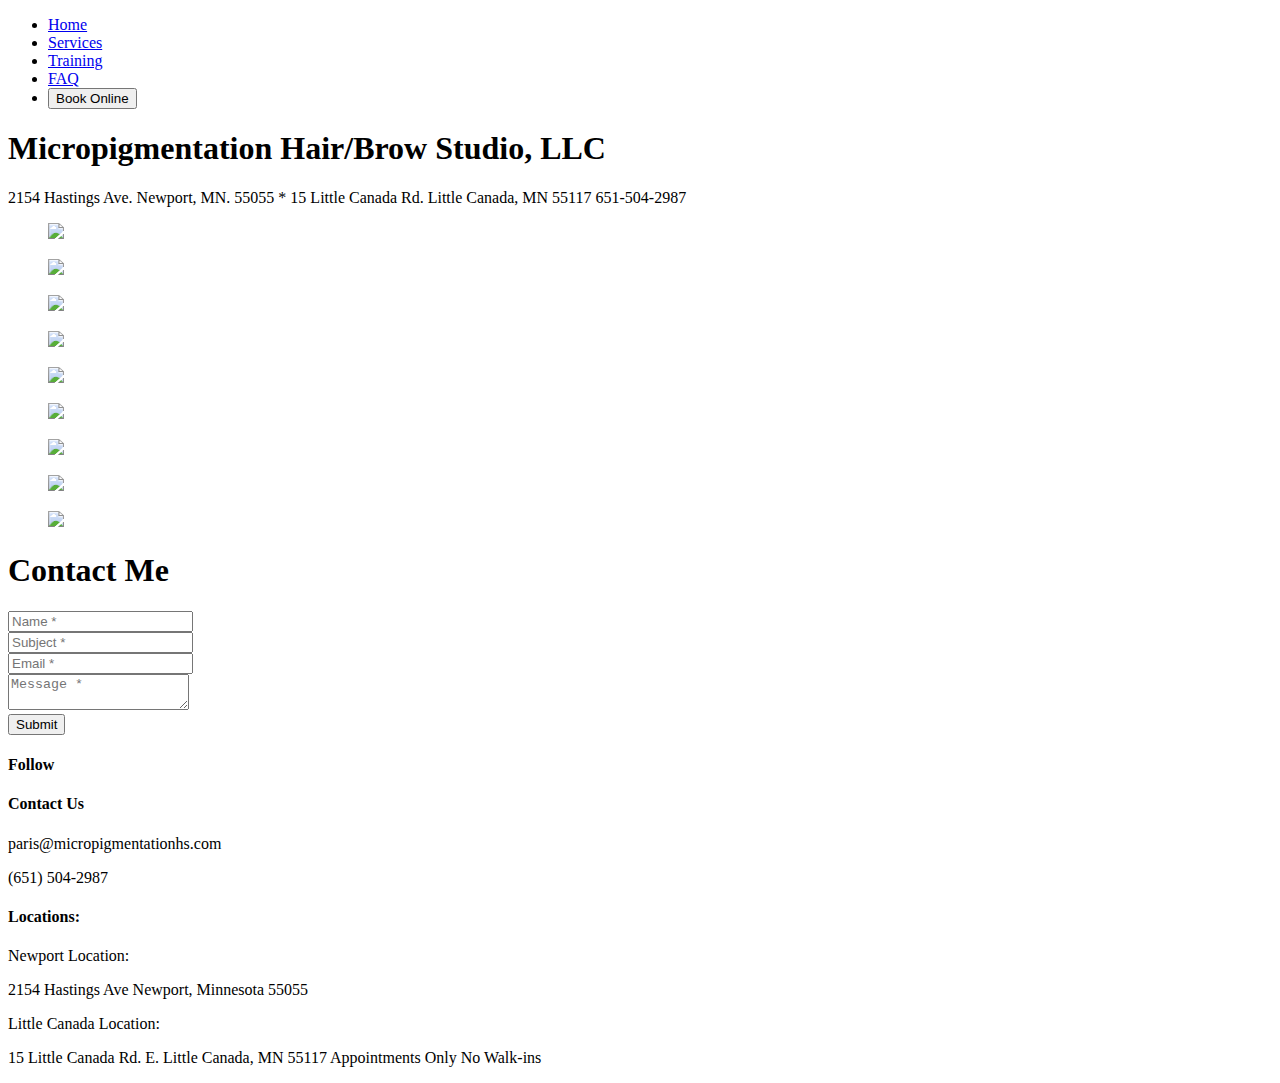
==== index.html @ c8b4e284 "Add files via upload" ====
<!DOCTYPE html>
<html lang="en">
  <head>
      <title>Micropigmentation Hair Studio</title>
      <meta charset="UTF-8">
      <meta http-equiv="X-UA-Compatible" content="IE=edge">
      <meta name="viewport" content="width=device-width, initial-scale=1.0"/>
     
      <link rel="stylesheet" href="styles.css">
      <script src="https://kit.fontawesome.com/7953410391.js" crossorigin="anonymous"></script>
      <link href="https://fonts.googleapis.com/css2?family=Poiret+One&display=swap" rel="stylesheet">
      <link href="https://use.fontawesome.com/releases/v5.8.2/css/all.css">
      <link href="https://fonts.googleapis.com/css2?family=Playfair+Display&display=swap" rel="stylesheet">
      <link href="https://fonts.googleapis.com/css2?family=David+Libre&family=Poiret+One&display=swap" rel="stylesheet">
  </head>
  <body>
    <!--=============NAV BAR=================-->
    <nav class="nav-bar" id="nav-bar">
        <section class="nav-section">
            <ul class="nav-ul">
                <li><a href="index.html">Home</a></li>
                <li><a href="services.html">Services</a></li>
                <li><a href="training.html">Training</a></li>
                <li><a href="faq.html">FAQ</a></li>
                <li><a href="https://hairandmicrobladingservicesbyparis.setmore.com/"><button class="nav-button" type="button">Book Online</button></a></li>
                <a class="logo" href="https://www.facebook.com/Micropigmentationhairstudio/"><i class="fa-brands fa-facebook"></i></a>
                <a class="logo" href="https://www.instagram.com/micropigmentationhairstudio/"><i class="fa-brands fa-instagram"></i></a>
                
            </ul>
             
        </section>
    </nav>

    <!--=============Main Section=================-->
    <section class="main-section" id="main-section">
        <div class="main-section-div">
            <div class="bg"></div>
            <div class="mask"></div>
            <h1 class="slogan">Micropigmentation Hair/Brow Studio, LLC</h1>
            <p class="main-p">2154 Hastings Ave. Newport, MN. 55055  * 15 Little Canada Rd. Little Canada, MN 55117   651-504-2987</p>
        </div>
    <!--=============Carrousel=================-->
        <section id="slideshow">
            <div class="entire-content">
                <div class="content-carrousel">
                    <figure class="shadow"><img src="https://static.wixstatic.com/media/17af87_9ff10b4258d14fa9a3b84e3af0cb1690~mv2.jpg"/></figure>
                    <figure class="shadow"><img src="https://static.wixstatic.com/media/17af87_8c9caa8ad0dc43ba83556ee10ddee7c1~mv2.jpg/v1/fill/w_707,h_884,al_c,q_85,usm_0.66_1.00_0.01,enc_auto/17af87_8c9caa8ad0dc43ba83556ee10ddee7c1~mv2.jpg"/></figure>
                    <figure class="shadow"><img src="https://static.wixstatic.com/media/17af87_695206c03a194b718a358687b9377eb2~mv2.jpg/v1/fill/w_720,h_720,al_c,q_85,usm_0.66_1.00_0.01,enc_auto/micro%205.jpg"/></figure>
                    <figure class="shadow"><img src="https://static.wixstatic.com/media/17af87_b4033da18dd64f51a52fc5bc1620b353~mv2.jpg/v1/fill/w_720,h_720,al_c,q_85,usm_0.66_1.00_0.01,enc_auto/hair9.jpg"/></figure>
                    <figure class="shadow"><img src="https://static.wixstatic.com/media/17af87_197e5761c6b549548dc485c6d6e858fd~mv2.jpg/v1/fill/w_884,h_884,al_c,q_85,usm_0.66_1.00_0.01,enc_auto/microblade%201.jpg"/></figure>
                    <figure class="shadow"><img src="https://static.wixstatic.com/media/17af87_ad3f6b5f5f534128b636731f69497e66~mv2.jpg/v1/fill/w_720,h_498,al_c,q_80,usm_0.66_1.00_0.01,enc_auto/hair%205.jpg"/></figure>
                    <figure class="shadow"><img src="https://static.wixstatic.com/media/17af87_d52af327b3444c0b9b86049f57dadc21~mv2.jpg/v1/fill/w_720,h_720,al_c,q_85,usm_0.66_1.00_0.01,enc_auto/micro8.jpg"/></figure>
                    <figure class="shadow"><img src="https://static.wixstatic.com/media/17af87_ec76defccd504c24b4b09cc0353608be~mv2.jpg/v1/fill/w_720,h_720,al_c,q_85,usm_0.66_1.00_0.01,enc_auto/micro%203.jpg"/></figure>
                    <figure class="shadow"><img src="https://static.wixstatic.com/media/17af87_b992ad5857ba4c6ea466415d86e8fa3d~mv2.jpg/v1/fill/w_720,h_498,al_c,q_80,usm_0.66_1.00_0.01,enc_auto/hair%205.jpg"/></figure>
                </div>
            </div>
        </section>
       
    </section>
    
    <!--=============Contact Me BAR=================-->
    <section id="contact">
        <div class="content">
          <h1 class="contact-title">Contact Me</h1>
          <div class="contact-content">
            <form action="" method="post" id="register">
              <div class="name">
                <input class="boxShadow" type="text" name="name" id="name" placeholder="Name *" required="">
              </div>
              <div class="subject">
                <input class="boxShadow" type="text" name="subject" id="subject" placeholder="Subject *" required="">
              </div>
              <div class="email">
                <input class="boxShadow" type="email" name="email" id="email" placeholder="Email *" required="">
              </div>
              <div class="message">
                <textarea class="boxShadow" id="message" name="message" placeholder="Message *" required=""></textarea>
                <label id="counter"></label>
              </div>
              <input type="submit" value="Submit" class="submit">
            </form>
          </div>
        </div>
      </section>
        <!--=============Footer=================-->
    <footer class="footer">
      <section class="footer-section">
        <div class="footer-div">
          <h4>Follow</h4>
          <a class="footer-logo" href="https://www.facebook.com/Micropigmentationhairstudio/"><i class="fa-brands fa-facebook"></i></a>
          <a class="footer-logo" href="https://www.instagram.com/micropigmentationhairstudio/"><i class="fa-brands fa-instagram"></i></a>
        </div>
        <div class="footer-div">
          <h4>Contact Us</h4>
          <p>paris@micropigmentationhs.com</p>
          <p>(651) 504-2987</p>
        </div >
        <div class="footer-div">
          <h4>Locations: </h4>
          <p>Newport Location:</p>
          <p>2154 Hastings Ave Newport, Minnesota 55055</p>
          <p class="footer-p-bold">Little Canada Location:</p>
          <p>15 Little Canada Rd. E.

            Little Canada, MN 55117
        
            Appointments Only
        
            No Walk-ins</p>
        
        </div>
      
      </section>
    </footer>
  </body>
</html>
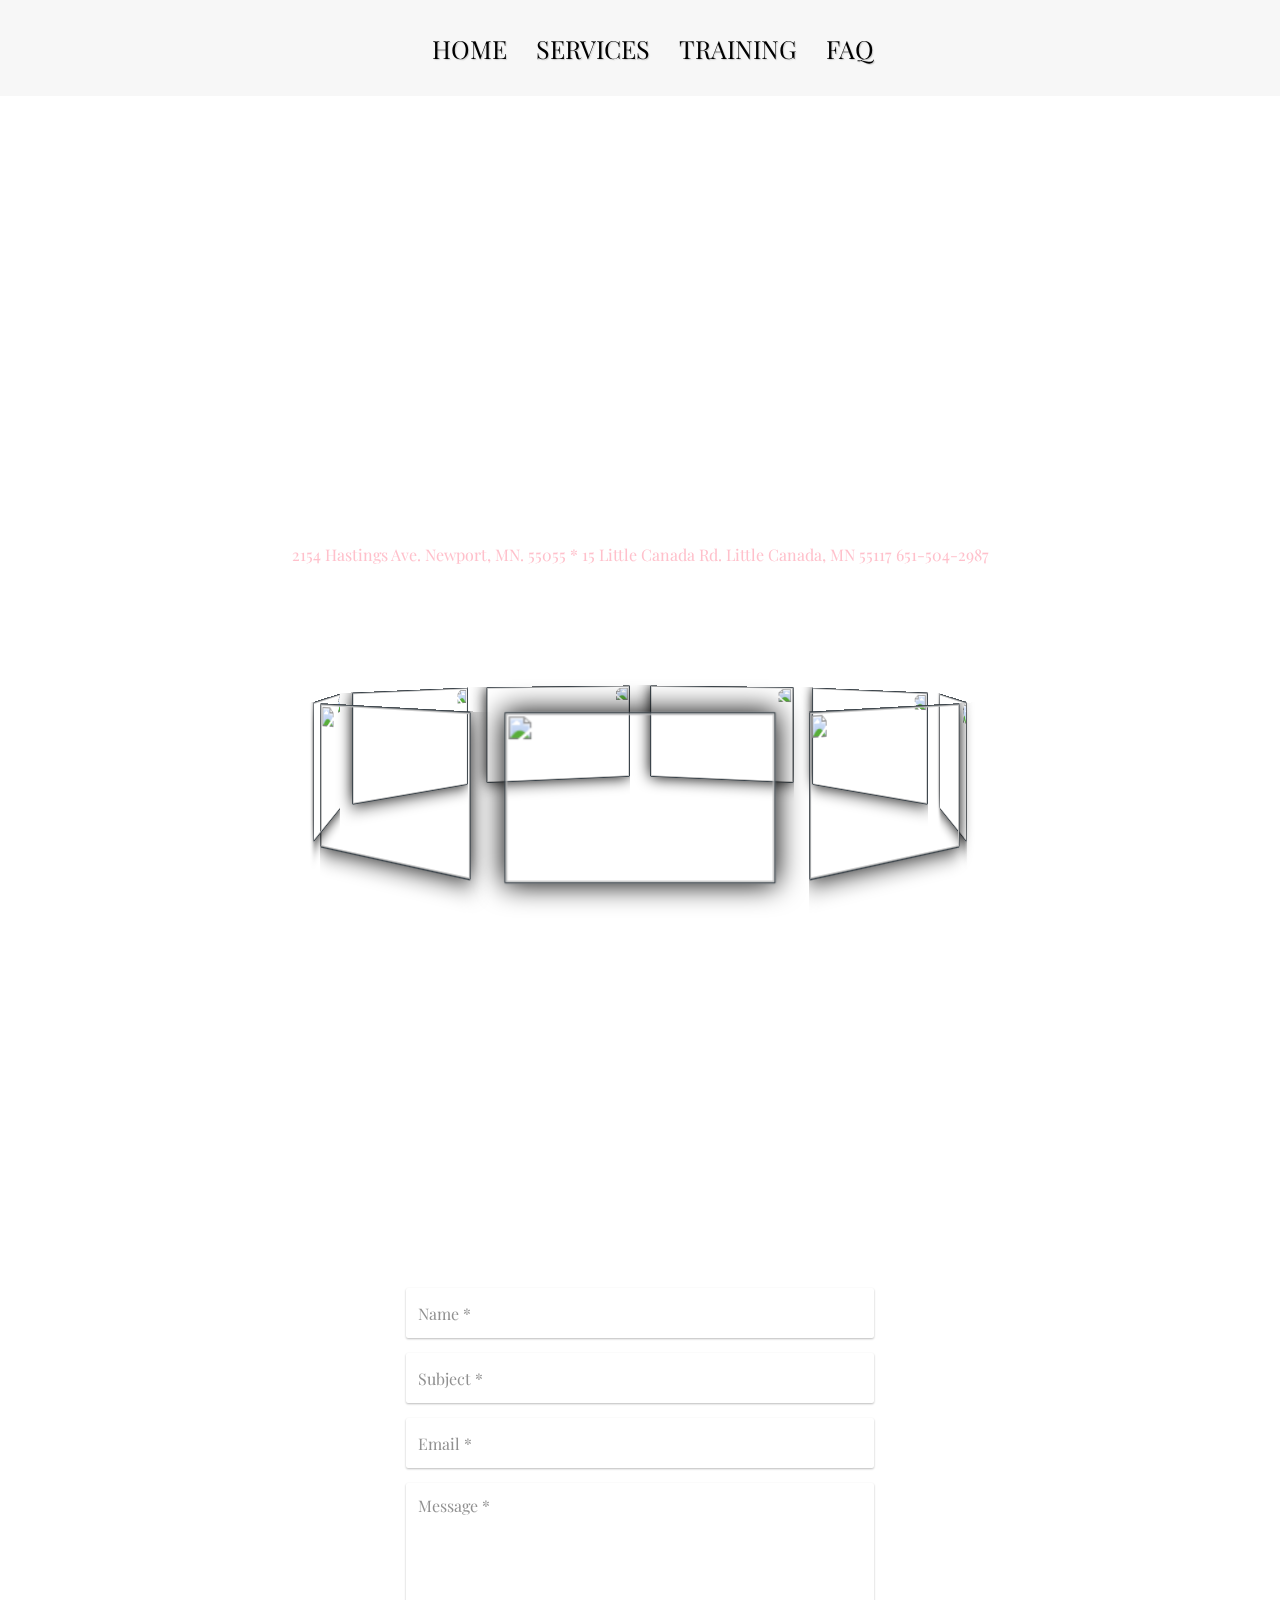
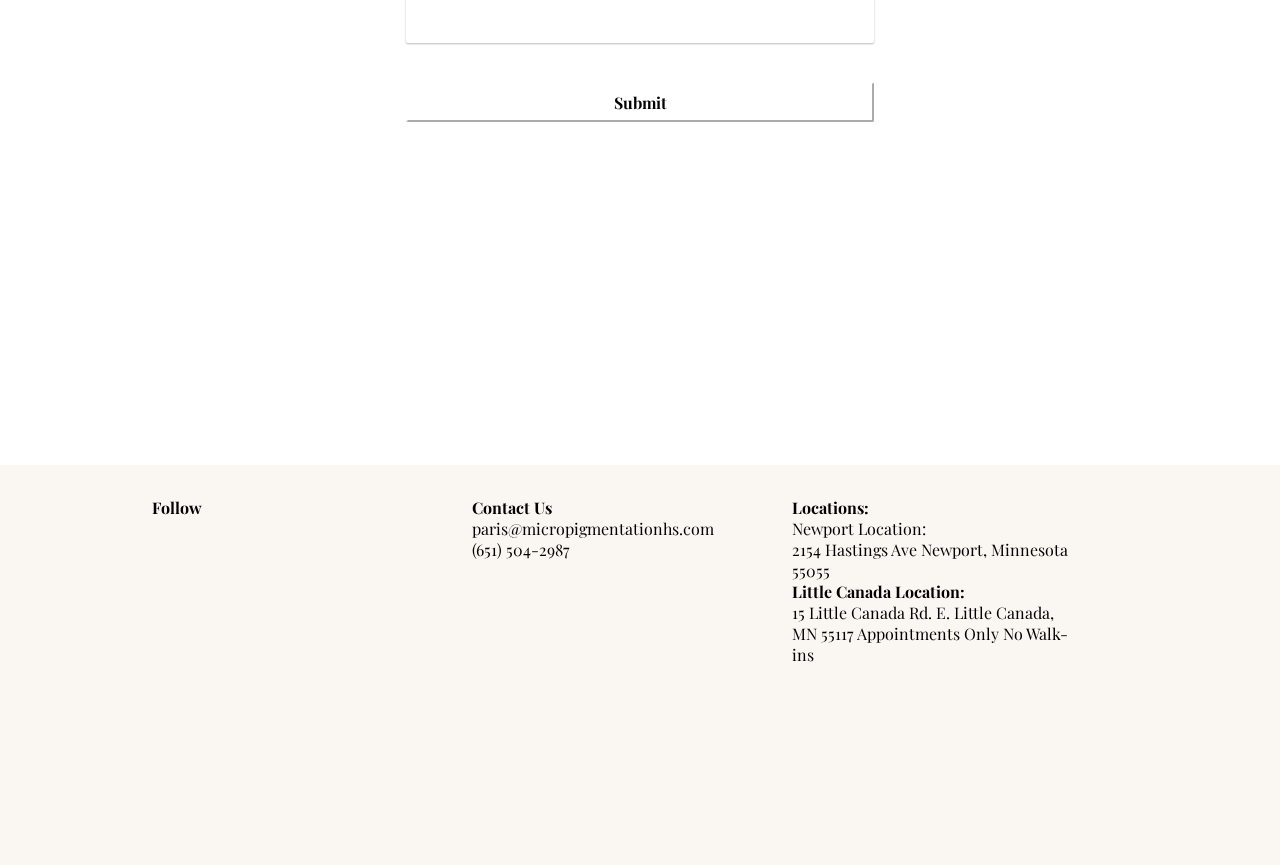
==== commit 1b0fdc2d: "Add files via upload" ====
--- a/index.html
+++ b/index.html
@@ -15,27 +15,46 @@
   </head>
   <body>
     <!--=============NAV BAR=================-->
-    <nav class="nav-bar" id="nav-bar">
-        <section class="nav-section">
-            <ul class="nav-ul">
-                <li><a href="index.html">Home</a></li>
-                <li><a href="services.html">Services</a></li>
-                <li><a href="training.html">Training</a></li>
-                <li><a href="faq.html">FAQ</a></li>
-                <li><a href="https://hairandmicrobladingservicesbyparis.setmore.com/"><button class="nav-button" type="button">Book Online</button></a></li>
-                <a class="logo" href="https://www.facebook.com/Micropigmentationhairstudio/"><i class="fa-brands fa-facebook"></i></a>
-                <a class="logo" href="https://www.instagram.com/micropigmentationhairstudio/"><i class="fa-brands fa-instagram"></i></a>
-                
-            </ul>
-             
-        </section>
+    <nav class="nav-bar">
+      <div class="button-div">
+        <ul class="nav-ul">
+          <h1 class="showIfSmall nav-h1" >Micropigmentation Hair/Brow Studio, LLC</h1>
+          <li><a class="hideIfSmall" href="index.html">Home</a></li>
+          <li><a class="hideIfSmall" href="services.html">Services</a></li>
+          <li><a class="hideIfSmall" href="training.html">Training</a></li>
+          <li><a class="hideIfSmall" href="faq.html">FAQ</a></li>
+        </ul>
+        <button class="sidebar-toggle"><i class="fas fa-bars"></i></button>
+      </div>
     </nav>
+     <!--================= Side bar =====================-->
+    <aside class="sidebar">
+        <div class="sidebar-header">
+          <h1 class="slogan">Micropigmentation Hair/Brow Studio, LLC</h1>
+          <button class="close-btn"><i class="fas fa-times"></i></button>
+        </div>
+        <!-- links -->
+      <ul class="links">
+        <li><a href="index.html">home</a></li>
+        <li><a href="services.html">about</a></li>
+        <li><a href="training.html">projects</a></li>
+        <li><a href="faq.html">contact</a></li>
+        <li><a href="https://hairandmicrobladingservicesbyparis.setmore.com/">Book Online</a></li>
+      </ul>
+      <!-- social media -->
+      <ul class="social-icons">
+        <li><a href="https://www.twitter.com"><i class="fab fa-facebook"></i></a></li>
+        <li><a href="https://www.twitter.com"><i class="fab fa-instagram"></i></a></li>
+      </ul>
+    </aside>
 
     <!--=============Main Section=================-->
     <section class="main-section" id="main-section">
         <div class="main-section-div">
+          
             <div class="bg"></div>
             <div class="mask"></div>
+        
             <h1 class="slogan">Micropigmentation Hair/Brow Studio, LLC</h1>
             <p class="main-p">2154 Hastings Ave. Newport, MN. 55055  * 15 Little Canada Rd. Little Canada, MN 55117   651-504-2987</p>
         </div>
@@ -112,5 +131,6 @@
       
       </section>
     </footer>
+    <script src="app.js"></script>
   </body>
 </html>--- a/styles.css
+++ b/styles.css
@@ -0,0 +1,728 @@
+* {
+    font-family: 'Playfair Display', serif;
+    margin: 0;
+    padding: 0;
+     
+}
+
+/* ----------------- Media Querys  -------------- */
+@media screen and (max-width: 2400px) {
+    .nav-h1 {
+        display: none;
+    }
+}
+@media only screen and (max-width: 680px) {
+    .slogan {
+        font-size: 29px !important; 
+        text-align: center;
+    }
+    .nav-bar li a {
+        font-size: 16px !important;
+    }
+    .nav-button {
+        font-size: 84% !important;
+    }
+    .footer-section{
+        font-size: 65%; 
+    }
+    .service-main-section {
+        margin-left: 10% !important;
+        margin-right: 10% !important;
+    }
+    .main-training-section {
+        margin-left: 10% !important;
+        margin-right: 10% !important;
+    }
+    
+
+
+}
+@media screen and (max-width: 500px)  {
+    .hideIfSmall {
+      width:0;
+      font-size:0;
+      display: none;
+    }
+    .showIfSmall {
+        display:contents;
+    }
+    .nav-bar{
+        height: 4em !important;
+    }
+    .sidebar-toggle {
+        top: 1rem !important;
+        right: 1rem !important;
+    }
+}
+@media screen and (max-width: 400px) {
+    .showIfSmall{
+        
+        padding-left: -2rem !important;
+
+    }
+     
+}
+@media screen and (max-width: 340px) {
+    .nav-bar {
+        justify-content: left !important;
+        padding-left: .5em;
+    }
+}
+/* -----------------Nav-bar-------------- */
+.nav-bar {
+    background-color: #F7F7F7;
+    width: 100%;
+    height: 6em;
+    display: flex;
+    justify-content: center;
+    align-items: center;
+    overflow: hidden;
+    box-shadow: #333;
+}
+.nav-bar li {
+    display:inline;
+   
+}
+.nav-bar li a {
+    text-decoration: none;
+    padding-left: 25px;
+    text-transform: uppercase;
+    color: black;
+    text-shadow: 1px 1px 1px #ccc;
+    font-size: 25px;
+}
+.nav-bar li a:hover {
+    color: pink;
+}
+.nav-h1 {
+    font-size: 12px;
+}
+/*
+=============== 
+Sidebar
+===============
+*/
+.sidebar-toggle {
+    position:absolute;
+    top: 2rem;
+    right: 3rem;
+    font-size: 2rem;
+    background: transparent;
+    border-color: transparent;
+    color: black;
+    transition: var(--transition);
+    cursor: pointer;
+    animation: bounce 3s ease-in-out infinite;
+    z-index: 1;
+  }
+  
+  .sidebar-toggle:hover {
+    color: pink;
+  }
+  @keyframes bounce {
+    0% {
+      transform: scale(1);
+    }
+    50% {
+      transform: scale(1.3);
+    }
+    100% {
+      transform: scale(1);
+    }
+  }
+  
+  .sidebar-header {
+    display: flex;
+    justify-content: space-between;
+    align-items: center;
+    padding: 1rem 1.5rem;
+  }
+  .close-btn {
+    font-size: 1.75rem;
+    background: transparent;
+    border-color: transparent;
+    color: pink;
+    transition: var(--transition);
+    cursor: pointer;
+    
+  }
+  .close-btn:hover {
+    color: red;
+    transform: rotate(360deg);
+  }
+  .logo {
+    justify-self: center;
+    height: 40px;
+  }
+  
+  .links a {
+    display: block;
+    font-size: 1.5rem;
+    text-transform: capitalize;
+    padding: 1rem 1.5rem;
+    color: pink;
+    transition: var(--transition);
+  }
+  .links a:hover {
+    background: pink;
+    color: white;
+    padding-left: 1.75rem;
+  }
+  .social-icons {
+    justify-self: center;
+    display: flex;
+    padding-bottom: 2rem;
+  }
+  .social-icons a {
+    font-size: 1.5rem;
+    margin: 0 0.5rem;
+    color: pink;
+    transition: var(--transition);
+  }
+  .social-icons a:hover {
+    color: blue;
+  }
+  
+  .sidebar {
+    position: fixed;
+    top: 0;
+    left: 0;
+    width: 100%;
+    height: 100%;
+    background: #262626;
+    display: grid;
+    grid-template-rows: auto 1fr auto;
+    row-gap: 1rem;
+    box-shadow: var(--clr-red-dark);
+    transition: var(--transition);
+    transform: translate(-100%); 
+    z-index: 1; 
+    
+  }
+  .show-sidebar {
+    transform: translate(0);
+  }
+  @media screen and (min-width: 676px) {
+    .sidebar {
+      width: 400px;
+    }
+    
+    
+  }
+    
+
+
+/* ----------------- Background -------------- */
+
+@keyframes move {
+    0% {
+        background-position: 0 0;
+    }
+    50% {
+        background-position: 100% 0;
+    }
+    }
+      
+    .bg {
+        background: url(https://static.wixstatic.com/media/17af87_787068627f8942c292ba644ba88b41fd~mv2.jpg/v1/fill/w_960,h_451,al_c,q_85,enc_auto/salon.jpg);
+        background-size:cover;
+        position: fixed;
+        top: -20px;
+        left: -20px;
+        right: -20px;
+        bottom: -20px;
+        filter: blur(15px);
+        z-index: -1;
+    }
+      
+    .slogan {
+        color: white;
+        margin-top: 24px;
+        font-size: 36px;
+        font-weight: 400;
+    }
+      
+    .mask {
+        width: 100%;
+        max-width: 540px;
+        margin-right: .5em;
+        margin-left: .5em;
+        height: 296px;
+        animation: move 100s infinite;
+        background-image: url(https://static.wixstatic.com/media/17af87_787068627f8942c292ba644ba88b41fd~mv2.jpg/v1/fill/w_960,h_451,al_c,q_85,enc_auto/salon.jpg);
+        background-size: cover;
+        
+    }
+
+
+
+
+
+/* ----------------- Main Section -------------- */
+.main-section-div {
+    padding-top: 5em;
+    display: flex;
+    justify-content: center;
+    align-items: center;
+    flex-direction: column;
+    padding-left: 2em;
+    padding-right: 2em;
+    font-family: "Open Sans","PingFang SC","Microsoft YaHei","Helvetica Neue","Hiragino Sans GB","WenQuanYi Micro Hei",Arial,sans-serif;
+}
+.main-p {
+    color: pink;
+}
+
+
+
+
+
+
+
+/* -----------------Carrousel -------------- */
+
+#slideshow {
+	margin: 0 auto;
+	padding-top: 50px;
+	height: 600px;
+	width:100%;
+	box-sizing: border-box;
+    overflow: hidden;
+}
+
+.entire-content {
+	margin: auto;
+	width: 190px;
+	perspective: 1000px;
+	position: relative;
+	padding-top: 80px;
+}
+
+.content-carrousel {
+	width: 100%;
+	position: absolute;
+	float: right;
+	animation: rotar 30s infinite linear;
+	transform-style: preserve-3d;
+}
+
+.content-carrousel:hover {
+	animation-play-state: paused;
+	cursor: pointer;
+}
+
+.content-carrousel figure {
+	width: 100%;
+	height: 120px;
+	border: 1px solid #3b444b;
+	overflow: hidden;
+	position: absolute;
+}
+
+.content-carrousel figure:nth-child(1) {
+	transform: rotateY(0deg) translateZ(300px); 
+} .content-carrousel figure:nth-child(2) {
+	transform: rotateY(40deg) translateZ(300px); 
+} .content-carrousel figure:nth-child(3) {
+	transform: rotateY(80deg) translateZ(300px); 
+} .content-carrousel figure:nth-child(4) {
+	transform: rotateY(120deg) translateZ(300px); 
+} .content-carrousel figure:nth-child(5) {
+	transform: rotateY(160deg) translateZ(300px); 
+} .content-carrousel figure:nth-child(6) {
+	transform: rotateY(200deg) translateZ(300px); 
+} .content-carrousel figure:nth-child(7) {
+	transform: rotateY(240deg) translateZ(300px); 
+} .content-carrousel figure:nth-child(8) {
+	transform: rotateY(280deg) translateZ(300px); 
+} .content-carrousel figure:nth-child(9) {
+	transform: rotateY(320deg) translateZ(300px); 
+} .content-carrousel figure:nth-child(10) {
+	transform: rotateY(360deg) translateZ(300px); 
+} 
+
+.shadow {
+    position: absolute;
+    box-shadow: 0px 0px 20px 0px #000;
+    border-radius: 1px;
+}
+
+.content-carrousel img {
+	image-rendering: auto;
+	transition: all 300ms;
+	width: 100%;
+	height: 100%;
+}
+
+.content-carrousel img:hover {
+	transform: scale(1.2);
+	transition: all 300ms;
+}
+
+@keyframes rotar {
+	from {
+		transform: rotateY(0deg);
+	} to {
+		transform: rotateY(360deg);
+	}
+}
+
+/* ----------------- Contact Me Section -------------- */
+#contact{
+    
+	min-height: 100vh;
+	position: relative;
+	width: 100%;
+    
+}
+.contact-title{
+	color: white;
+}
+.contact-content{
+	text-align: center;
+}
+.content{
+	padding: 80px 1em 80px 1em;
+	margin: 0 auto;
+	max-width: 500px;
+}
+.content h1{
+	text-align: center;
+	font-weight: 500;
+}
+input[type="text"], input[type="email"], input[type="tel"], textarea {
+	width: 100%;
+	height: 50px;
+	padding: 0px;
+    margin-bottom: 15px;
+	border: 0px;
+	border-radius: 2px;
+    font-size: 16px;
+	text-indent: 12px;
+	opacity: 0.80;
+	font-weight: 400;
+}
+input[type="text"]:focus, input[type="email"]:focus, input[type="tel"]:focus, textarea:focus{
+	background: white;
+	opacity: 1;
+	outline: none;
+}
+textarea{
+	height: 160px;
+	padding-top: 12px;
+	resize: none;
+}
+.submit{ 
+    margin-top: 20px;
+    width: 100%; 
+    height: 40px;
+    background: white;
+    border-color: white; 
+    font-size: initial;
+    color: black; 
+    font-weight: bolder;
+    -webkit-transition: 0.2s linear;
+    -moz-transition: 0.2s linear;
+    -ms-transition: 0.2s linear;
+    -o-transition: 0.2s linear;
+    transition: 0.2s linear;
+    border-radius: 2px;
+}
+.submit:hover{
+	background: black; 
+    color: white;
+}
+.boxShadow {
+	-webkit-transition: all 250ms;
+ 	-moz-transition: all 250ms;
+	transition: all 250ms;
+ 	box-shadow: 0 1px 3px rgba(0,0,0,0.12), 0 1px 2px rgba(0,0,0,0.24);
+}
+.boxShadow:hover, .boxShadow:focus {
+	-webkit-transform: translateY(-5px);
+ 	-moz-transform: translateY(-5px);
+ 	transform: translateY(-5px);
+ 	box-shadow: 0 10px 20px rgba(0,0,0,0.19), 0 6px 6px rgba(0,0,0,0.23);
+ }
+
+
+ /*---============= Footer ==========--*/
+ .footer {
+    background-color: #faf6f1;
+    width: 100%;
+    display:flex;
+    height: 25rem;
+    overflow: hidden;
+    
+    
+    
+    
+ }
+.footer-section {
+    display: flex;
+    justify-content: center;
+    width: 100%;
+    padding-left: 1rem;
+    padding-right: 2em;
+}
+.footer-section p {
+    padding-right: 1em;
+}
+.footer-div {
+    width: 20rem;
+    margin-top: 2rem;
+    padding-right: 1.3em;
+    
+}
+.footer-p-bold {
+    font-weight: bold;
+}
+.footer-logo {
+    font-size: 2rem;
+    color: black;
+}
+
+/* ============== Service Section =============*/
+.service-background-section {
+    background: linear-gradient(90deg, rgba(255,230,230,1) 23%, rgba(255,188,188,1) 53%, rgba(255,171,171,1) 84%);
+}
+.service-main-section {
+    display:grid;
+    justify-content: center;
+    margin-right: 33%;
+    margin-left: 33%;
+    font-size: 21px;
+    
+}
+.service-h2 {
+    margin-top: 2em;
+    text-align: center;
+}
+.service-p {
+    margin-top: 1em;
+    margin-bottom: 1em;
+}
+
+/* ============== FAQ Section =============*/
+.h1-faq{
+    margin-left: 1em;
+   
+}
+.section-faq{
+    padding-bottom: 10em;
+    padding-top: 2em;
+    
+    background: linear-gradient(90deg, rgba(255,230,230,1) 23%, rgba(255,188,188,1) 53%, rgba(255,171,171,1) 84%);
+}
+.faq-div p {
+    margin: 1em 1em 0 1em;
+}
+
+/* ==============Training Section =============*/
+.video-training {
+    display: flex;
+    justify-content: center;
+
+}
+.reserve-button a{
+    text-decoration: none;
+    color: black;
+    font-weight: bold;
+    
+}
+.reserve-button{
+    background-color: white;
+    border-radius: 50px;
+    height: 3.5em;
+    width: 70%
+}
+.reserve-button:hover{
+    background: linear-gradient(90deg, rgba(255,230,230,1) 23%, rgba(203,255,253,1) 53%, rgba(255,171,171,1) 84%);
+    transition: .6s ease;
+    
+}
+.reserve-button a:hover{
+    color: pink;
+}
+
+.main-training-section{
+    margin-left: 33%;
+    margin-right: 33%;
+}
+.reserve-p-1{
+    font-size: 12px;
+    
+}
+.main-training-section p {
+    margin: 1em 1em 0 1em;
+}
+.actual-training-section {
+    background: linear-gradient(90deg, rgba(255,230,230,1) 23%, rgba(255,188,188,1) 53%, rgba(255,171,171,1) 84%);
+}
+#video-training {
+    margin-top: 3em;
+}
+.reserve-button-div {
+    display: flex;
+    justify-content: center;
+    margin-top: 1em;
+}
+.reserve-training {
+    margin-top: 8em;
+    padding-bottom: 10em;
+}
+/*
+=============== 
+Sidebar
+===============
+*/
+.sidebar-toggle {
+    display: flex;
+    top: 2rem;
+    right: 3rem;
+    font-size: 2rem;
+    background: transparent;
+    border-color: transparent;
+    color: black;
+    transition: var(--transition);
+    cursor: pointer;
+    animation: bounce 3s ease-in-out infinite;
+    z-index: 1;
+  }
+  .button-div {
+    display: flex;
+    justify-content: right;
+  }
+  .sidebar-toggle:hover {
+    color: white;
+  }
+  @keyframes bounce {
+    0% {
+      transform: scale(1);
+    }
+    50% {
+      transform: scale(1.3);
+    }
+    100% {
+      transform: scale(1);
+    }
+  }
+  
+  .sidebar-header {
+    display: flex;
+    justify-content: space-between;
+    align-items: center;
+    padding: 1rem 1.5rem;
+  }
+  .close-btn {
+    font-size: 1.75rem;
+    background: transparent;
+    border-color: transparent;
+    color: var(--clr-primary-5);
+    transition: var(--transition);
+    cursor: pointer;
+    color: var(--clr-red-dark);
+  }
+  .close-btn:hover {
+    color: var(--clr-red-light);
+    transform: rotate(360deg);
+  }
+  .logo {
+    justify-self: center;
+    height: 40px;
+  }
+  
+  .links a {
+    display: block;
+    font-size: 1.5rem;
+    text-transform: capitalize;
+    padding: 1rem 1.5rem;
+    color: pink;
+    transition: var(--transition);
+  }
+  .links a:hover {
+    background: var(--clr-primary-8);
+    color: var(--clr-primary-5);
+    padding-left: 1.75rem;
+  }
+  .social-icons {
+    justify-self: center;
+    display: flex;
+    padding-bottom: 2rem;
+  }
+  .social-icons a {
+    font-size: 1.5rem;
+    margin: 0 0.5rem;
+    color: pink;
+    transition: var(--transition);
+  }
+  .social-icons a:hover {
+    color: var(--clr-primary-1);
+  }
+  
+  .sidebar {
+    position: fixed;
+    top: 0;
+    left: 0;
+    width: 100%;
+    height: 100%;
+    background: #262626;
+    display: grid;
+    grid-template-rows: auto 1fr auto;
+    row-gap: 1rem;
+    box-shadow: var(--clr-red-dark);
+    transition: var(--transition);
+    transform: translate(-100%); 
+    z-index: 1; 
+    
+  }
+  .show-sidebar {
+    transform: translate(0);
+  }
+  @media screen and (min-width: 676px) {
+    .sidebar {
+      width: 400px;
+    }
+    
+  }
+
+
+/*
+=============== 
+Variables
+===============
+*/
+
+:root {
+  
+  --transition: all 0.3s linear;
+  --spacing: 0.1rem;
+  --radius: 0.25rem;
+  --light-shadow: 0 5px 15px rgba(0, 0, 0, 0.1);
+  --dark-shadow: 0 5px 15px rgba(0, 0, 0, 0.2);
+  --max-width: 1170px;
+  --fixed-width: 620px;
+}
+/*
+=============== 
+Global Styles
+===============
+*/
+
+*,
+::after,
+::before {
+  margin: 0;
+  padding: 0;
+  box-sizing: border-box;
+}
+
+ul {
+  list-style-type: none;
+}
+a {
+  text-decoration: none;
+}
+
+
+  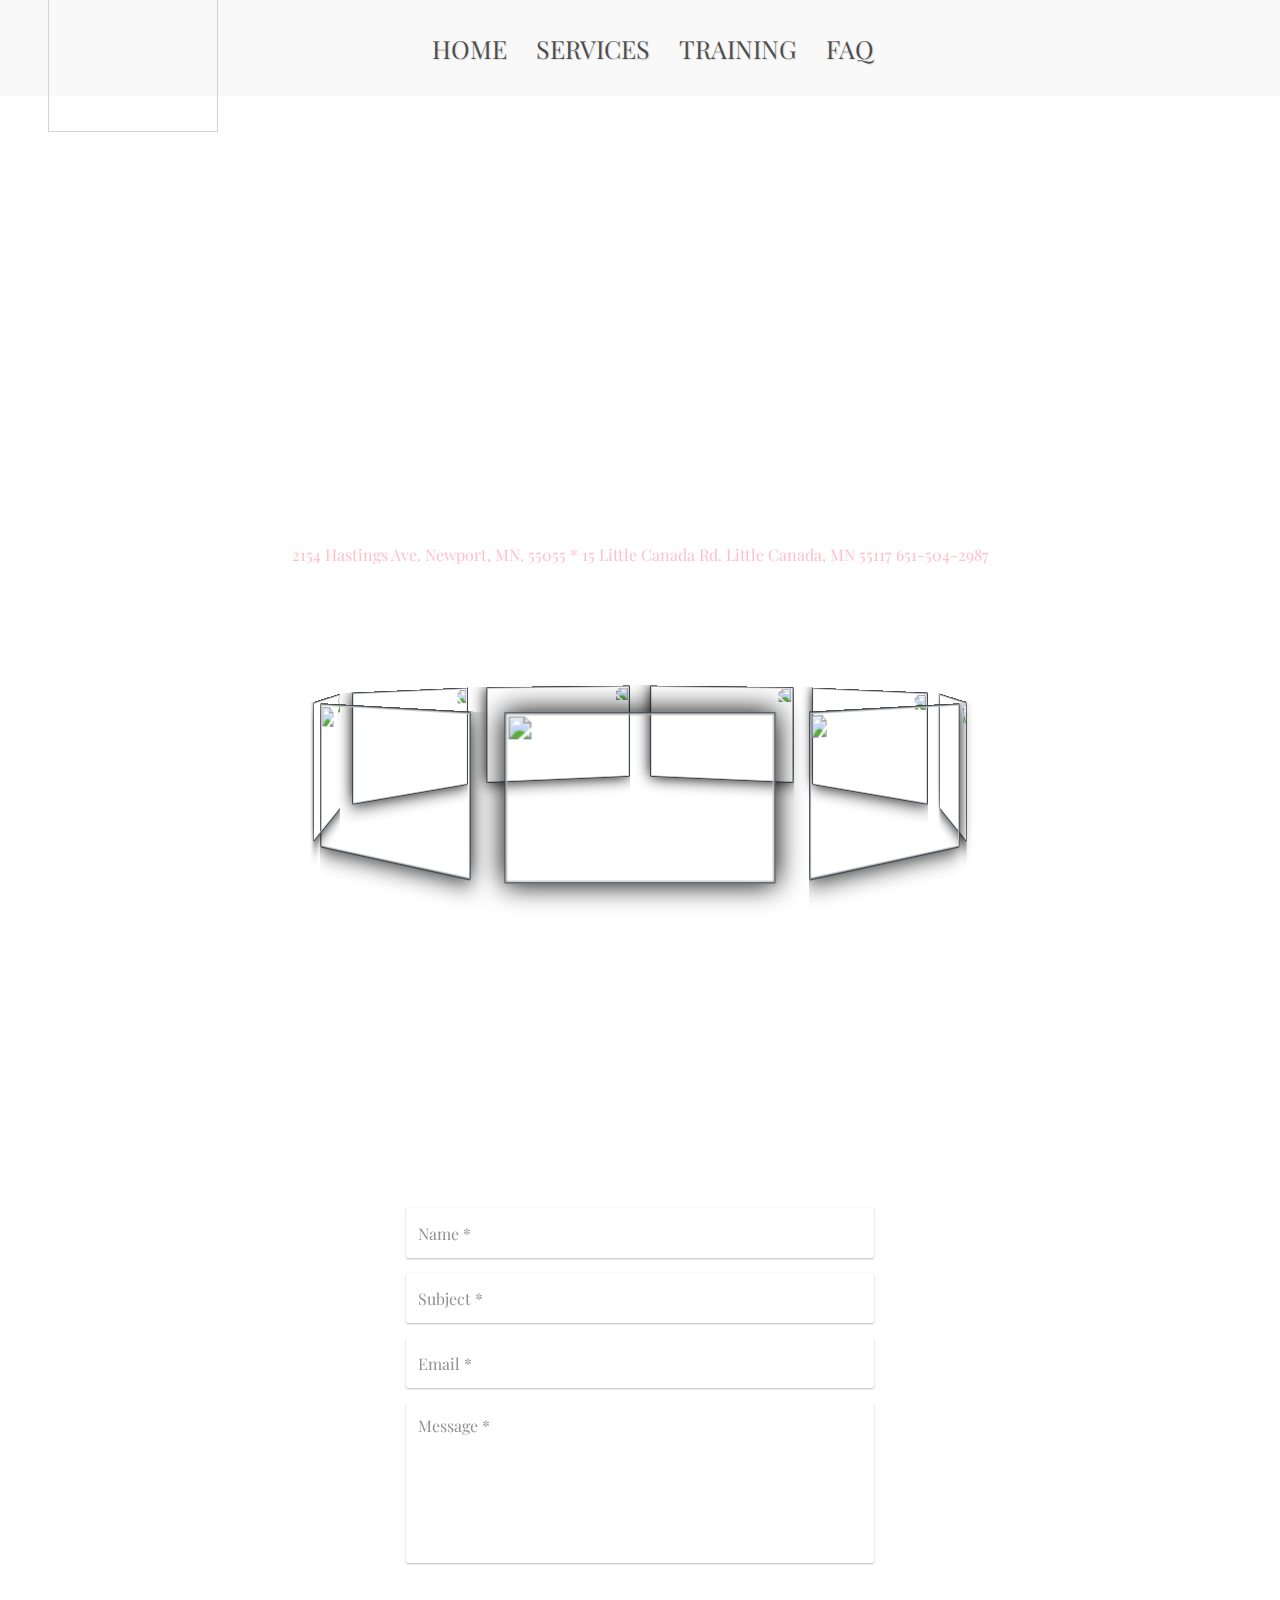
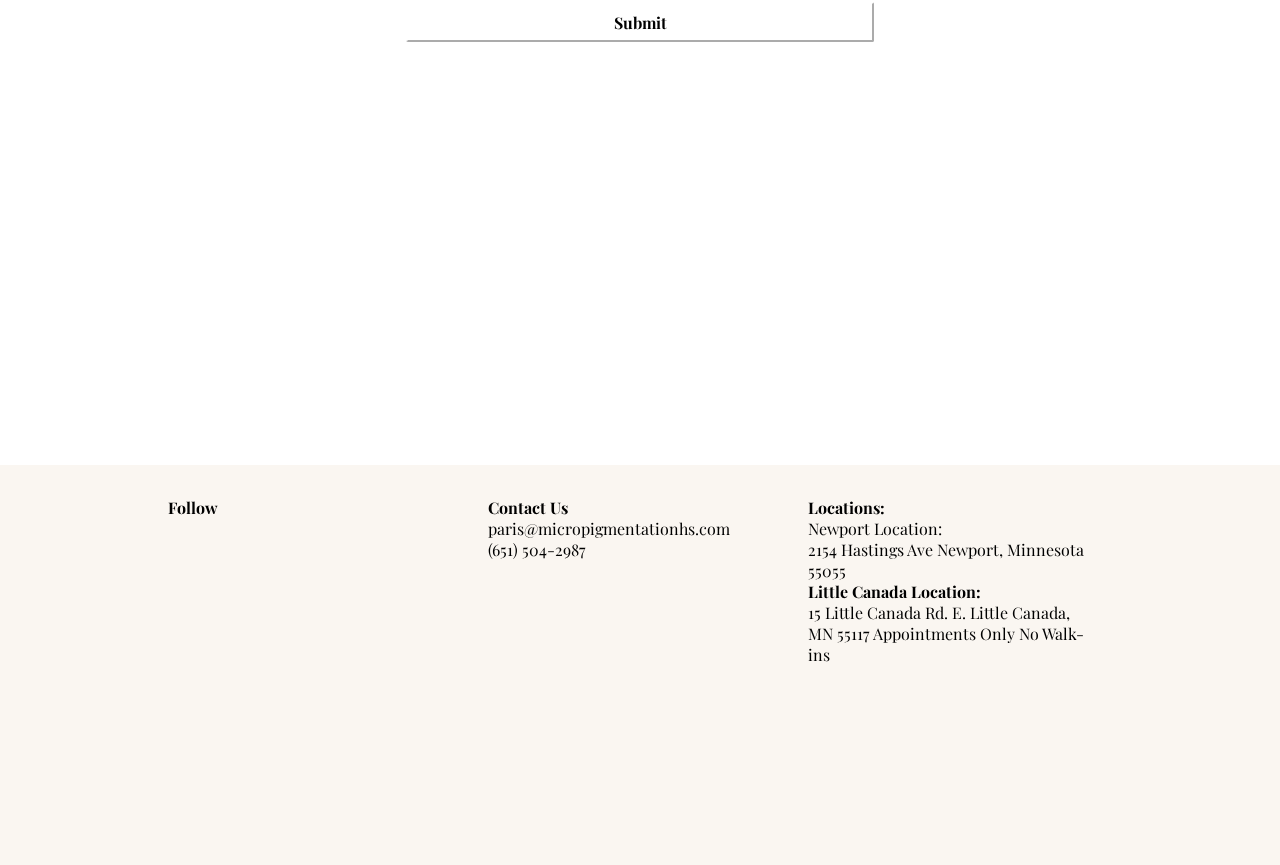
==== commit 984d9c1a: "Add files via upload" ====
--- a/index.html
+++ b/index.html
@@ -18,7 +18,7 @@
     <nav class="nav-bar">
       <div class="button-div">
         <ul class="nav-ul">
-          <h1 class="showIfSmall nav-h1" >Micropigmentation Hair/Brow Studio, LLC</h1>
+          <img class="nav-img" src="images/Paris.png"  >
           <li><a class="hideIfSmall" href="index.html">Home</a></li>
           <li><a class="hideIfSmall" href="services.html">Services</a></li>
           <li><a class="hideIfSmall" href="training.html">Training</a></li>
@@ -30,21 +30,21 @@
      <!--================= Side bar =====================-->
     <aside class="sidebar">
         <div class="sidebar-header">
-          <h1 class="slogan">Micropigmentation Hair/Brow Studio, LLC</h1>
+          <img src="images/Paris-2.png" class="sidebar-img" width="200px" height="200px">
           <button class="close-btn"><i class="fas fa-times"></i></button>
         </div>
         <!-- links -->
       <ul class="links">
-        <li><a href="index.html">home</a></li>
-        <li><a href="services.html">about</a></li>
-        <li><a href="training.html">projects</a></li>
-        <li><a href="faq.html">contact</a></li>
+        <li><a href="index.html">Home</a></li>
+        <li><a href="services.html">Services</a></li>
+        <li><a href="training.html">Training</a></li>
+        <li><a href="faq.html">FAQ</a></li>
         <li><a href="https://hairandmicrobladingservicesbyparis.setmore.com/">Book Online</a></li>
       </ul>
       <!-- social media -->
       <ul class="social-icons">
-        <li><a href="https://www.twitter.com"><i class="fab fa-facebook"></i></a></li>
-        <li><a href="https://www.twitter.com"><i class="fab fa-instagram"></i></a></li>
+        <li><a href="https://www.facebook.com/Micropigmentationhairstudio/"><i class="fab fa-facebook"></i></a></li>
+        <li><a href="https://www.instagram.com/micropigmentationhairstudio/"><i class="fab fa-instagram"></i></a></li>
       </ul>
     </aside>
 
--- a/styles.css
+++ b/styles.css
@@ -6,12 +6,15 @@
 }
 
 /* ----------------- Media Querys  -------------- */
-@media screen and (max-width: 2400px) {
-    .nav-h1 {
-        display: none;
-    }
-}
-@media only screen and (max-width: 680px) {
+
+@media screen and (min-width: 676px) {
+  .sidebar {
+    width: 400px;
+  }
+  
+  
+}
+@media only screen and (max-width: 840px) {
     .slogan {
         font-size: 29px !important; 
         text-align: center;
@@ -19,15 +22,17 @@
     .nav-bar li a {
         font-size: 16px !important;
     }
-    .nav-button {
-        font-size: 84% !important;
-    }
+    
     .footer-section{
         font-size: 65%; 
     }
     .service-main-section {
-        margin-left: 10% !important;
-        margin-right: 10% !important;
+        margin-left: 5% !important;
+        margin-right: 0 !important;
+        font-size: 75% !important;
+    }
+    .service-div p {
+      float: left;
     }
     .main-training-section {
         margin-left: 10% !important;
@@ -37,37 +42,46 @@
 
 
 }
-@media screen and (max-width: 500px)  {
+@media screen and (max-width: 700px)  {
     .hideIfSmall {
       width:0;
       font-size:0;
       display: none;
     }
     .showIfSmall {
-        display:contents;
-    }
-    .nav-bar{
-        height: 4em !important;
+        display: contents !important;
+    }
+    
+    .nav-img {
+      display: flex !important;
+      justify-content: center !important;
+      align-items: center !important;
+      position: unset !important;
     }
     .sidebar-toggle {
         top: 1rem !important;
         right: 1rem !important;
     }
 }
-@media screen and (max-width: 400px) {
+@media screen and (max-width: 500px) {
     .showIfSmall{
         
         padding-left: -2rem !important;
 
     }
+    .footer-section{
+      display:grid !important;
+      
+      justify-content: left !important;
+
+    }
+    .footer-div {
+      margin-bottom: -1em !important;
+    }
+
      
 }
-@media screen and (max-width: 340px) {
-    .nav-bar {
-        justify-content: left !important;
-        padding-left: .5em;
-    }
-}
+
 /* -----------------Nav-bar-------------- */
 .nav-bar {
     background-color: #F7F7F7;
@@ -78,6 +92,7 @@
     align-items: center;
     overflow: hidden;
     box-shadow: #333;
+    opacity: .7;
 }
 .nav-bar li {
     display:inline;
@@ -96,6 +111,17 @@
 }
 .nav-h1 {
     font-size: 12px;
+}
+.nav-img {
+  position:absolute;
+  width: 170px;
+  height: 170px;
+  left: 3rem;
+  top: -2.4em;
+  
+  background: transparent;
+  border-color: transparent;
+  cursor: pointer;
 }
 /*
 =============== 
@@ -115,10 +141,11 @@
     animation: bounce 3s ease-in-out infinite;
     z-index: 1;
   }
-  
   .sidebar-toggle:hover {
     color: pink;
   }
+  
+  
   @keyframes bounce {
     0% {
       transform: scale(1);
@@ -135,32 +162,39 @@
     display: flex;
     justify-content: space-between;
     align-items: center;
+    justify-content: center;
     padding: 1rem 1.5rem;
   }
   .close-btn {
     font-size: 1.75rem;
     background: transparent;
     border-color: transparent;
-    color: pink;
+    color: black;
     transition: var(--transition);
     cursor: pointer;
+    position: absolute;
+    top: 2rem;
+    right: 3rem;
+
     
   }
   .close-btn:hover {
     color: red;
     transform: rotate(360deg);
   }
-  .logo {
+  .sidebar.img {
     justify-self: center;
-    height: 40px;
+    display: flex;
   }
   
   .links a {
     display: block;
+    justify-content: center;
+    display: flex;
     font-size: 1.5rem;
     text-transform: capitalize;
     padding: 1rem 1.5rem;
-    color: pink;
+    color: black;
     transition: var(--transition);
   }
   .links a:hover {
@@ -180,7 +214,7 @@
     transition: var(--transition);
   }
   .social-icons a:hover {
-    color: blue;
+    color: #38598b;
   }
   
   .sidebar {
@@ -189,26 +223,21 @@
     left: 0;
     width: 100%;
     height: 100%;
-    background: #262626;
+    background: white;
+    opacity: .95;
     display: grid;
     grid-template-rows: auto 1fr auto;
     row-gap: 1rem;
     box-shadow: var(--clr-red-dark);
     transition: var(--transition);
     transform: translate(-100%); 
-    z-index: 1; 
+    z-index: 2; 
     
   }
   .show-sidebar {
     transform: translate(0);
   }
-  @media screen and (min-width: 676px) {
-    .sidebar {
-      width: 400px;
-    }
-    
-    
-  }
+   
     
 
 
@@ -430,7 +459,7 @@
 }
 .submit:hover{
 	background: black; 
-    color: white;
+  color: white;
 }
 .boxShadow {
 	-webkit-transition: all 250ms;
@@ -453,17 +482,14 @@
     display:flex;
     height: 25rem;
     overflow: hidden;
-    
-    
-    
-    
+
  }
 .footer-section {
     display: flex;
     justify-content: center;
     width: 100%;
-    padding-left: 1rem;
-    padding-right: 2em;
+    padding-left: 2rem;
+    padding-right: 1em;
 }
 .footer-section p {
     padding-right: 1em;
@@ -489,9 +515,10 @@
 .service-main-section {
     display:grid;
     justify-content: center;
-    margin-right: 33%;
-    margin-left: 33%;
+    margin-right: 20%;
+    margin-left: 20%;
     font-size: 21px;
+    overflow: hidden;
     
 }
 .service-h2 {
@@ -502,10 +529,21 @@
     margin-top: 1em;
     margin-bottom: 1em;
 }
+.service-div {
+  display: flex;
+  justify-content: stretch;
+}
+.service-div img {
+  width: 10em;
+  height: 10em;
+  padding: 1em 1em 1em 1em;
+  border-radius: 5px;
+}
 
 /* ============== FAQ Section =============*/
 .h1-faq{
-    margin-left: 1em;
+    margin: 1em;
+    padding-bottom: 1em;
    
 }
 .section-faq{
@@ -514,9 +552,91 @@
     
     background: linear-gradient(90deg, rgba(255,230,230,1) 23%, rgba(255,188,188,1) 53%, rgba(255,171,171,1) 84%);
 }
-.faq-div p {
-    margin: 1em 1em 0 1em;
-}
+
+
+
+
+.question:hover {
+  color: pink;
+}
+
+.content {
+  width: 100%;
+  padding: 20px;
+  margin: 0 auto;
+  padding: 0 1em 0 1em;
+  
+}
+
+
+
+.question {
+  position: relative;
+  background: white;
+  box-shadow: #999;
+  border-radius: 50px;
+  margin: 0;
+  padding: 10px 10px 10px 50px;
+  display: block;
+  width:100%;
+  cursor: pointer;
+  color: black;
+   
+}
+
+.answers {
+  background: pink;
+  padding: 0px 15px;
+  border-radius: 50px;
+  width: 100%;
+  margin: 5px 0;
+  height: 0;
+  overflow: hidden;
+  z-index: 15;
+  position: relative;
+  opacity: .6;
+  -webkit-transition: .7s ease;
+  -moz-transition: .7s ease;
+  -o-transition: .7s ease;
+  transition: .7s ease;
+}
+
+.questions:checked ~ .answers{
+  height: auto;
+  opacity: 1;
+  padding: 15px;
+}
+
+.plus {
+  position: absolute;
+  color: pink;
+  margin-left: 10px;
+  z-index: 1;
+  font-size: 2em;
+  font-weight: bold;
+  line-height: 100%;
+  -webkit-user-select: none;    
+  -moz-user-select: none;
+  -ms-user-select: none;
+  -o-user-select: none;
+  user-select: none;
+  -webkit-transition: .3s ease;
+  -moz-transition: .3s ease;
+  -o-transition: .3s ease;
+  transition: .3s ease;
+}
+
+.questions:checked ~ .plus {
+  -webkit-transform: rotate(45deg);
+  -moz-transform: rotate(45deg);
+  -o-transform: rotate(45deg);
+  transform: rotate(45deg);
+}
+
+.questions {
+  display: none;
+}
+
 
 /* ==============Training Section =============*/
 .video-training {
@@ -571,120 +691,6 @@
     margin-top: 8em;
     padding-bottom: 10em;
 }
-/*
-=============== 
-Sidebar
-===============
-*/
-.sidebar-toggle {
-    display: flex;
-    top: 2rem;
-    right: 3rem;
-    font-size: 2rem;
-    background: transparent;
-    border-color: transparent;
-    color: black;
-    transition: var(--transition);
-    cursor: pointer;
-    animation: bounce 3s ease-in-out infinite;
-    z-index: 1;
-  }
-  .button-div {
-    display: flex;
-    justify-content: right;
-  }
-  .sidebar-toggle:hover {
-    color: white;
-  }
-  @keyframes bounce {
-    0% {
-      transform: scale(1);
-    }
-    50% {
-      transform: scale(1.3);
-    }
-    100% {
-      transform: scale(1);
-    }
-  }
-  
-  .sidebar-header {
-    display: flex;
-    justify-content: space-between;
-    align-items: center;
-    padding: 1rem 1.5rem;
-  }
-  .close-btn {
-    font-size: 1.75rem;
-    background: transparent;
-    border-color: transparent;
-    color: var(--clr-primary-5);
-    transition: var(--transition);
-    cursor: pointer;
-    color: var(--clr-red-dark);
-  }
-  .close-btn:hover {
-    color: var(--clr-red-light);
-    transform: rotate(360deg);
-  }
-  .logo {
-    justify-self: center;
-    height: 40px;
-  }
-  
-  .links a {
-    display: block;
-    font-size: 1.5rem;
-    text-transform: capitalize;
-    padding: 1rem 1.5rem;
-    color: pink;
-    transition: var(--transition);
-  }
-  .links a:hover {
-    background: var(--clr-primary-8);
-    color: var(--clr-primary-5);
-    padding-left: 1.75rem;
-  }
-  .social-icons {
-    justify-self: center;
-    display: flex;
-    padding-bottom: 2rem;
-  }
-  .social-icons a {
-    font-size: 1.5rem;
-    margin: 0 0.5rem;
-    color: pink;
-    transition: var(--transition);
-  }
-  .social-icons a:hover {
-    color: var(--clr-primary-1);
-  }
-  
-  .sidebar {
-    position: fixed;
-    top: 0;
-    left: 0;
-    width: 100%;
-    height: 100%;
-    background: #262626;
-    display: grid;
-    grid-template-rows: auto 1fr auto;
-    row-gap: 1rem;
-    box-shadow: var(--clr-red-dark);
-    transition: var(--transition);
-    transform: translate(-100%); 
-    z-index: 1; 
-    
-  }
-  .show-sidebar {
-    transform: translate(0);
-  }
-  @media screen and (min-width: 676px) {
-    .sidebar {
-      width: 400px;
-    }
-    
-  }
 
 
 /*
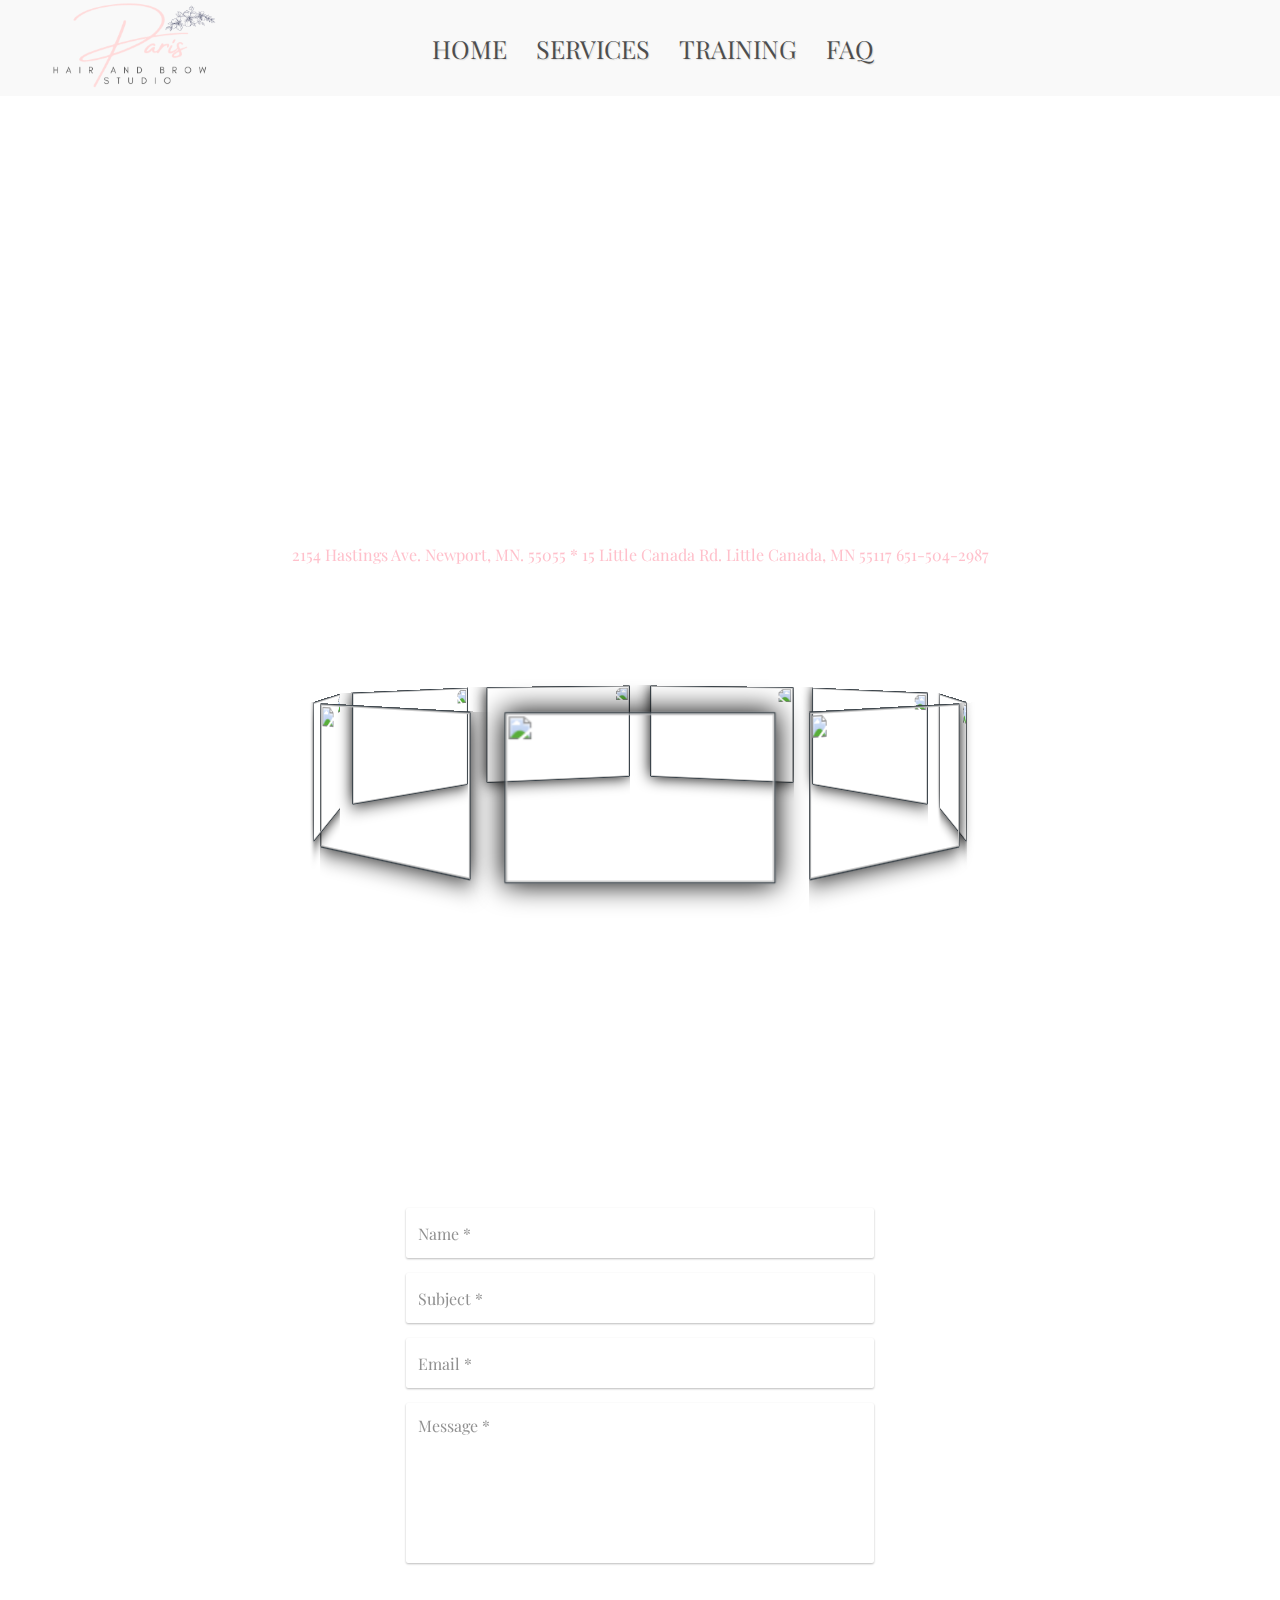
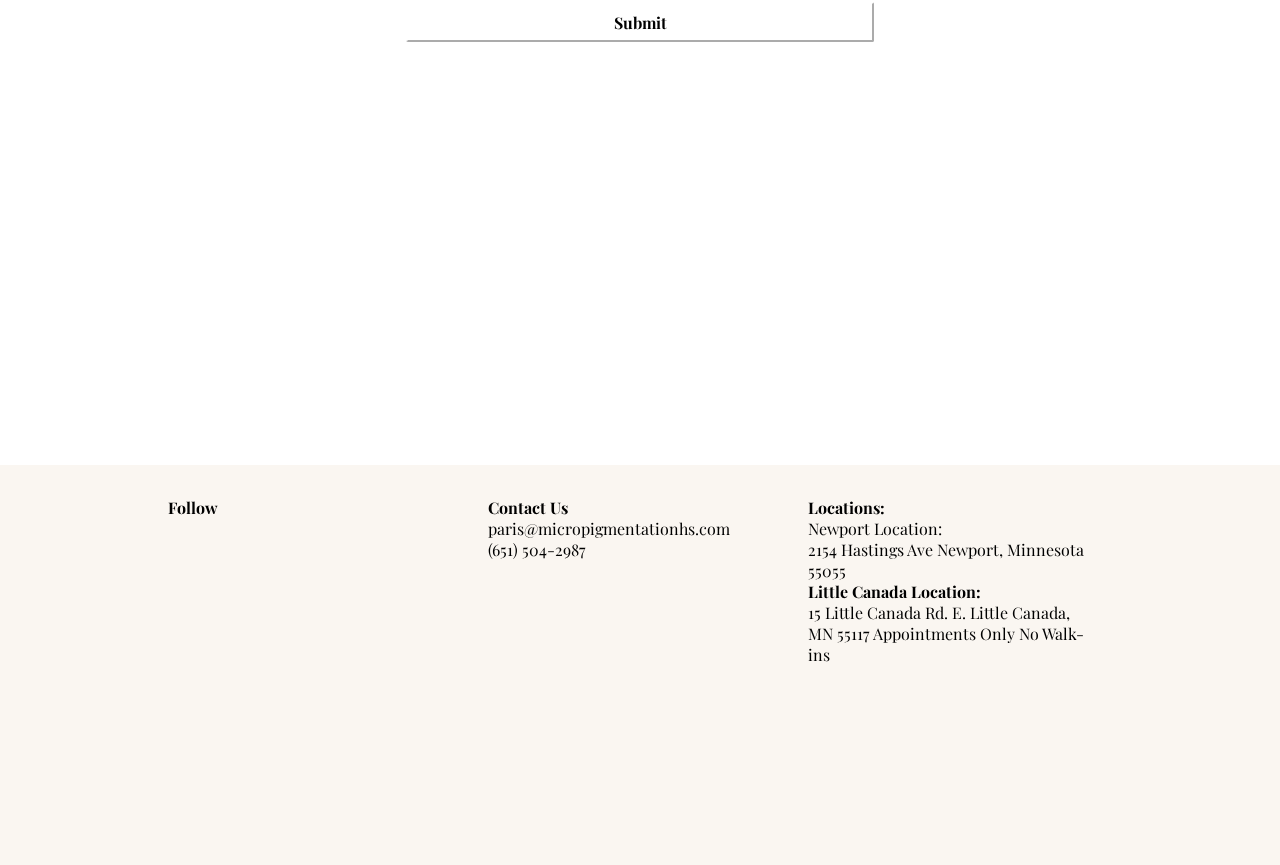
==== commit 22981b1e: "Update index.html" ====
--- a/index.html
+++ b/index.html
@@ -18,7 +18,7 @@
     <nav class="nav-bar">
       <div class="button-div">
         <ul class="nav-ul">
-          <img class="nav-img" src="images/Paris.png"  >
+          <img class="nav-img" src="Paris.png"  >
           <li><a class="hideIfSmall" href="index.html">Home</a></li>
           <li><a class="hideIfSmall" href="services.html">Services</a></li>
           <li><a class="hideIfSmall" href="training.html">Training</a></li>
@@ -30,7 +30,7 @@
      <!--================= Side bar =====================-->
     <aside class="sidebar">
         <div class="sidebar-header">
-          <img src="images/Paris-2.png" class="sidebar-img" width="200px" height="200px">
+          <img src="Paris-2.png" class="sidebar-img" width="200px" height="200px">
           <button class="close-btn"><i class="fas fa-times"></i></button>
         </div>
         <!-- links -->
@@ -82,7 +82,7 @@
         <div class="content">
           <h1 class="contact-title">Contact Me</h1>
           <div class="contact-content">
-            <form action="" method="post" id="register">
+            <form action="paris@micropigmentationhs.com" method="post" id="register">
               <div class="name">
                 <input class="boxShadow" type="text" name="name" id="name" placeholder="Name *" required="">
               </div>
@@ -133,4 +133,4 @@
     </footer>
     <script src="app.js"></script>
   </body>
-</html>+</html>
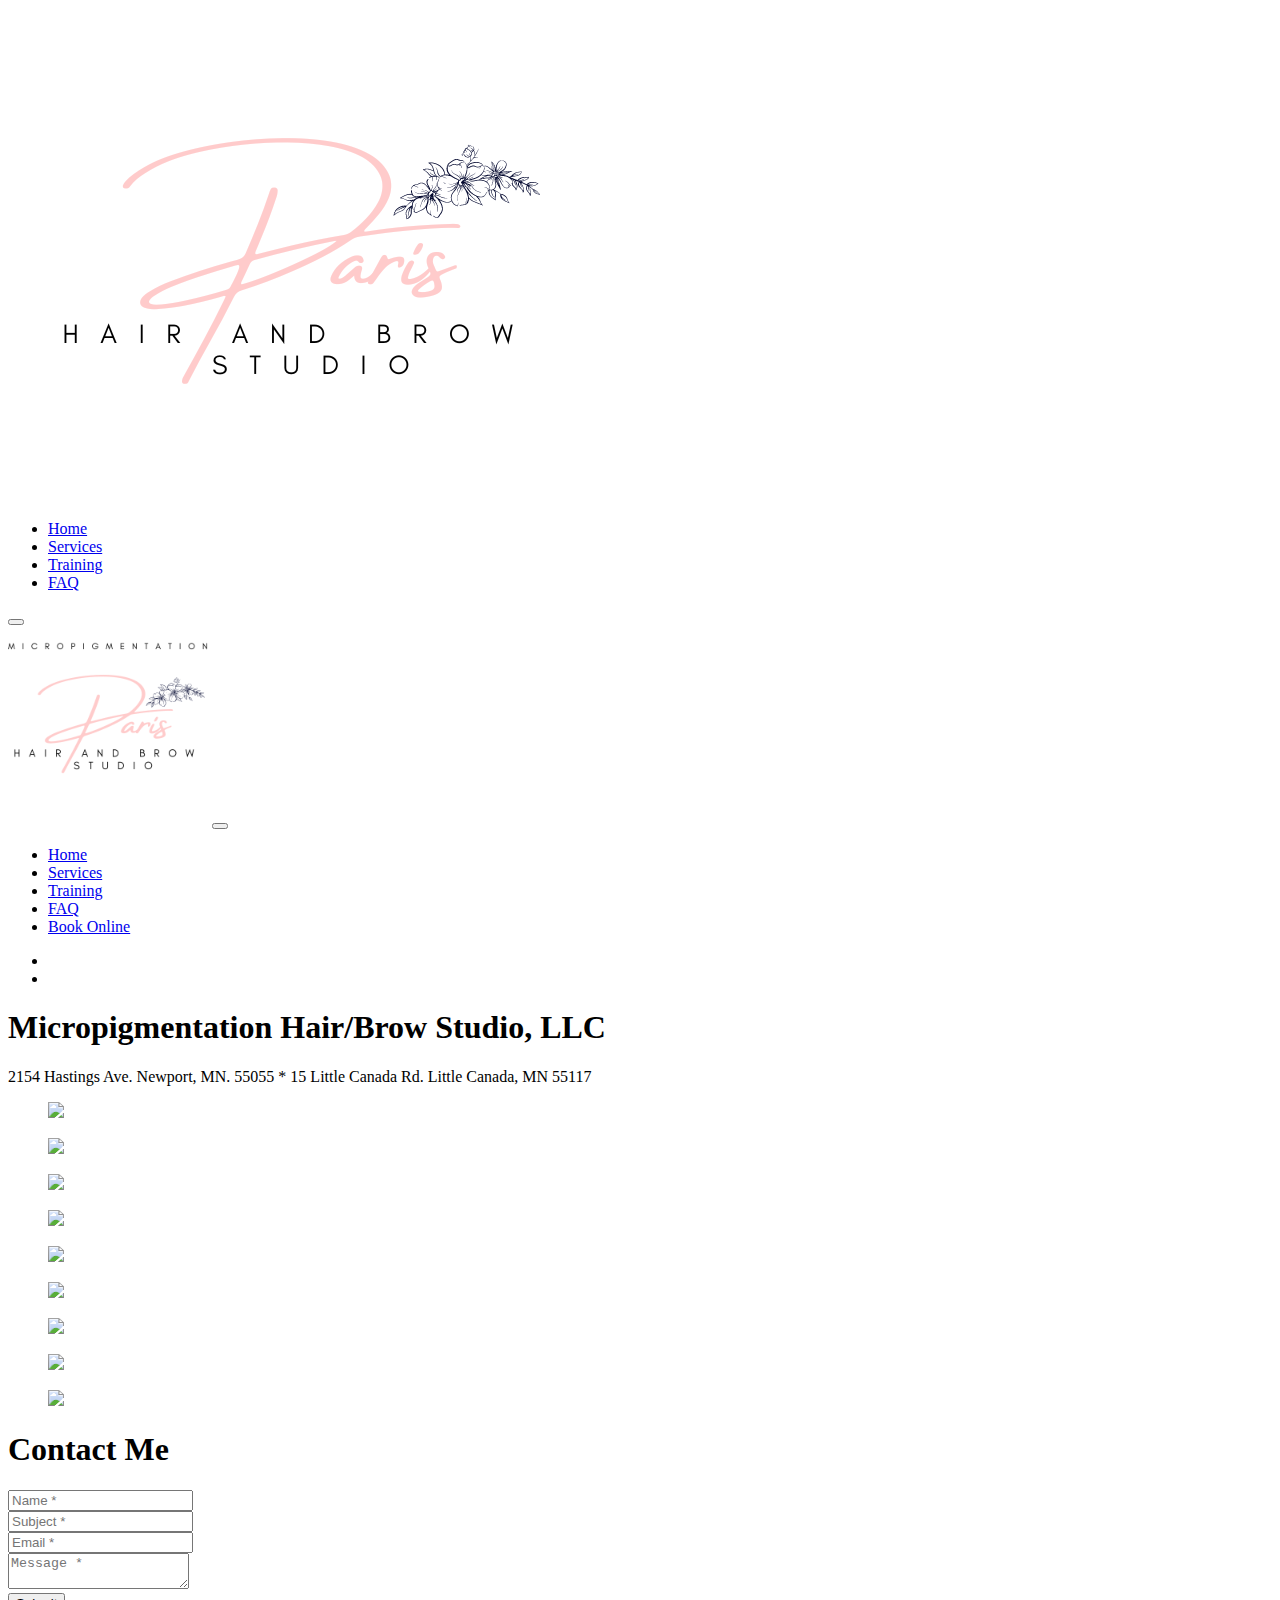
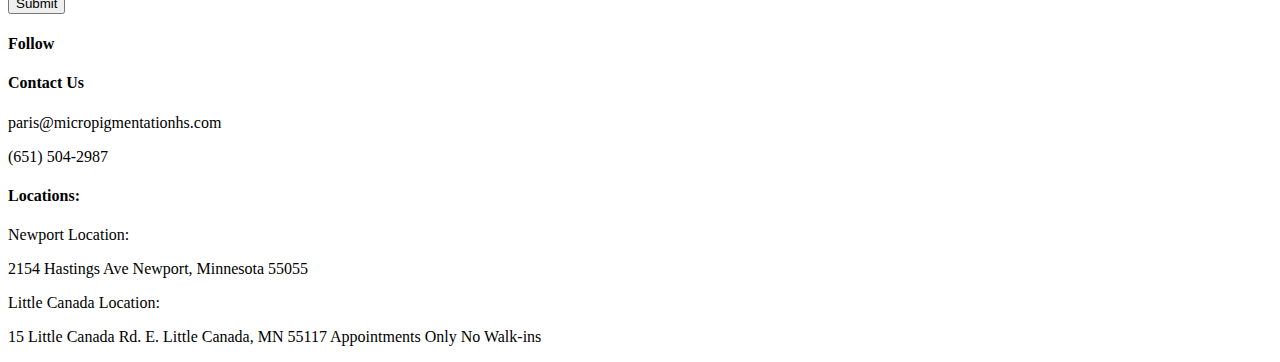
==== commit fec63a76: "Update index.html" ====
--- a/index.html
+++ b/index.html
@@ -56,7 +56,7 @@
             <div class="mask"></div>
         
             <h1 class="slogan">Micropigmentation Hair/Brow Studio, LLC</h1>
-            <p class="main-p">2154 Hastings Ave. Newport, MN. 55055  * 15 Little Canada Rd. Little Canada, MN 55117   651-504-2987</p>
+            <p class="main-p"  text-decoration="none" aria-disabled="true">2154 Hastings Ave. Newport, MN. 55055  * 15 Little Canada Rd. Little Canada, MN 55117</p>
         </div>
     <!--=============Carrousel=================-->
         <section id="slideshow">
@@ -112,7 +112,7 @@
         <div class="footer-div">
           <h4>Contact Us</h4>
           <p>paris@micropigmentationhs.com</p>
-          <p>(651) 504-2987</p>
+          <p  text-decoration="none" aria-disabled="true">(651) 504-2987</p>
         </div >
         <div class="footer-div">
           <h4>Locations: </h4>
